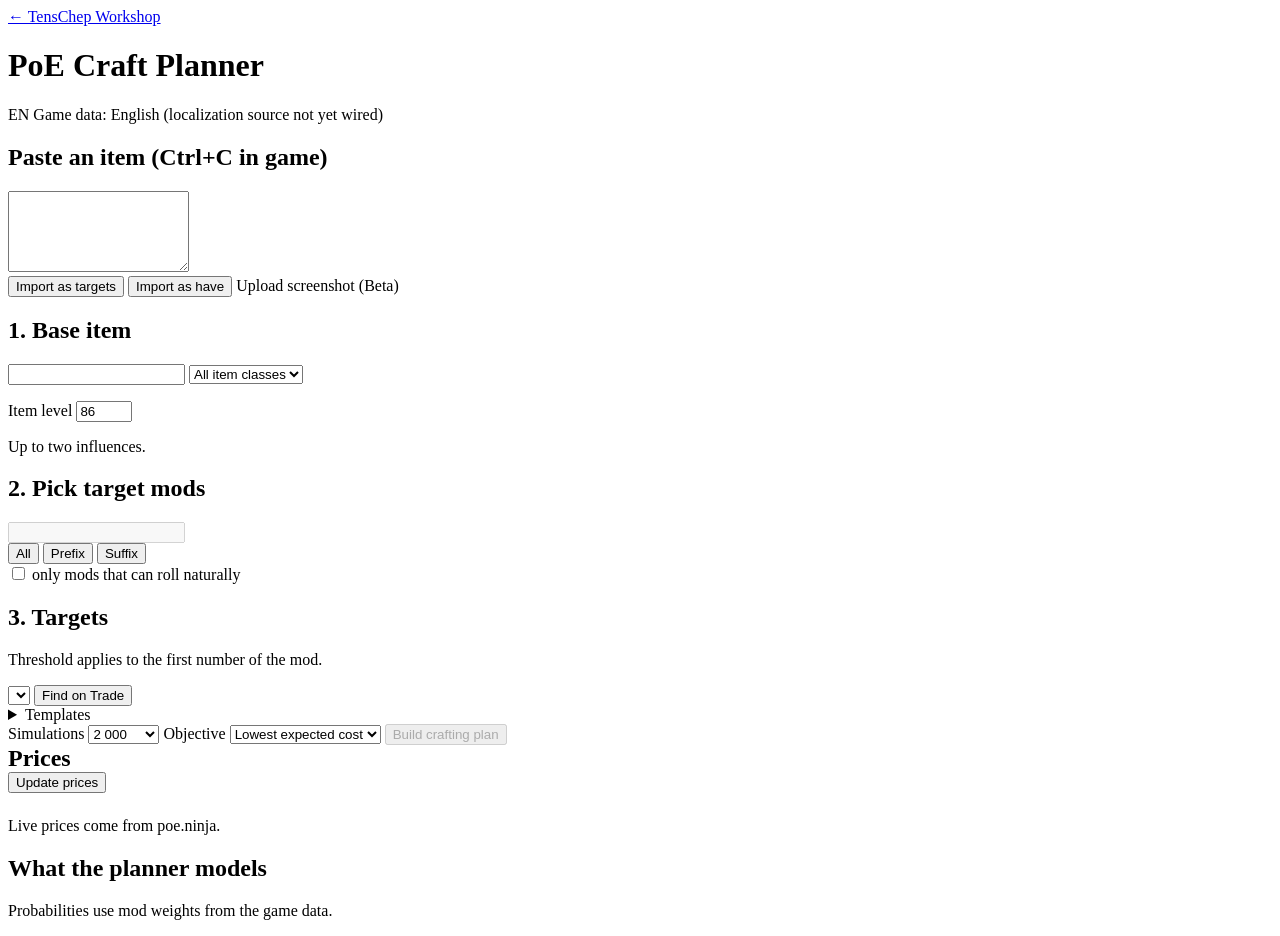
==== poecraft/web/index.html @ 47799829 "fix: validate game data compatibility during staged updates" ====
<!doctype html>
<html lang="en">
<head>
  <meta charset="utf-8">
  <meta name="viewport" content="width=device-width, initial-scale=1">
  <title>PoE Craft Planner</title>
  <link rel="stylesheet" href="/style.css">
</head>
<body>
<header>
  <!-- back to the hub; the brand is never translated -->
  <a class="home-link" href="/" data-i18n-title="nav.home">&larr; TensChep Workshop</a>
  <h1 data-i18n="app.title">PoE Craft Planner</h1>
  <span id="dataInfo" class="muted"></span>
  <span id="priceInfo"></span>
  <div class="lang-box">
    <div id="langSelect" class="lang-select" role="group" aria-label="Language"></div>
    <!-- always visible, in every language: game data is not localized yet (see poecraft/i18n.py game_text) -->
    <div id="gameDataMarker" class="gamedata-marker"><span class="badge en-badge">EN</span>
      <span data-i18n="gamedata.marker">Game data: English (localization source not yet wired)</span></div>
  </div>
</header>

<main>
  <section class="col left">
    <div class="card" id="importCard">
      <h2 data-i18n="import.title">Paste an item (Ctrl+C in game)</h2>
      <textarea id="pasteBox" rows="5" data-i18n-placeholder="import.placeholder" spellcheck="false"></textarea>
      <div class="row wrap">
        <button id="importTargets" data-i18n="import.asTargets">Import as targets</button>
        <button id="importHave" data-i18n="import.asHave">Import as have</button>
        <label class="file-btn"><input type="file" id="ocrFile" accept="image/*" hidden>
          <span data-i18n="import.ocr">Upload screenshot (Beta)</span></label>
      </div>
      <div id="ocrNote" class="hint"></div>
      <div id="importResult"></div>
    </div>
    <div class="card">
      <h2 data-i18n="base.title">1. Base item</h2>
      <input id="baseSearch" type="search" data-i18n-placeholder="base.search.placeholder" autocomplete="off">
      <select id="classFilter"><option value="" data-i18n-text="base.allClasses">All item classes</option></select>
      <ul id="baseResults" class="list"></ul>
      <div id="baseSelected" class="selected hidden"></div>
      <div class="row">
        <label><span data-i18n="base.ilvl">Item level</span> <input id="ilvl" type="number" min="1" max="100" value="86"></label>
      </div>
      <div class="row wrap" id="influences"></div>
      <p class="hint" data-i18n="base.influenceHint">Up to two influences.</p>
    </div>

    <div class="card">
      <h2 data-i18n="mods.title">2. Pick target mods</h2>
      <div class="row">
        <input id="modFilter" type="search" data-i18n-placeholder="mods.filter.placeholder" disabled>
        <div class="tabs" id="affixTabs">
          <button data-affix="" class="active" data-i18n="mods.all">All</button>
          <button data-affix="prefix" data-i18n="mods.prefix">Prefix</button>
          <button data-affix="suffix" data-i18n="mods.suffix">Suffix</button>
        </div>
      </div>
      <label class="check"><input type="checkbox" id="rollOnly"> <span data-i18n="mods.rollOnly">only mods that can roll naturally</span></label>
      <ul id="families" class="list families"></ul>
    </div>
  </section>

  <section class="col right">
    <div class="card">
      <h2 data-i18n="targets.title">3. Targets</h2>
      <p class="hint" data-i18n="targets.hint">Threshold applies to the first number of the mod.</p>
      <ul id="targets" class="list targets"></ul>
      <div id="haveList"></div>
      <div class="row wrap tools">
        <select id="tradeLeague" aria-label="League"></select>
        <button id="tradeBtn" data-i18n="trade.button">Find on Trade</button>
      </div>
      <div id="tradeResult"></div>
      <details class="templates">
        <summary data-i18n="tpl.title">Templates</summary>
        <div class="row wrap">
          <select id="tplSelect"></select>
          <button id="tplLoad" data-i18n="tpl.load">Load</button>
          <button id="tplDelete" data-i18n="tpl.delete">Delete</button>
        </div>
        <div class="row wrap">
          <input id="tplName" type="text" data-i18n-placeholder="tpl.namePlaceholder">
          <button id="tplSave" data-i18n="tpl.save">Save as template</button>
        </div>
        <p class="hint" data-i18n="tpl.hint">Stored in this browser only.</p>
        <div id="tplResult"></div>
      </details>
      <div class="row">
        <label><span data-i18n="run.sims">Simulations</span> <select id="sims">
          <option value="0" data-i18n-text="run.simsOff">off (fast)</option>
          <option value="2000" selected>2 000</option>
          <option value="5000">5 000</option>
          <option value="20000">20 000</option>
          <option value="100000">100 000</option>
        </select></label>
        <label><span data-i18n="run.objective">Objective</span> <select id="objective">
          <option value="min_cost" selected data-i18n-text="objective.min_cost">Lowest expected cost</option>
          <option value="min_attempts" data-i18n-text="objective.min_attempts">Fewest applications</option>
          <option value="min_variance" data-i18n-text="objective.min_variance">Lowest bad-luck cost</option>
        </select></label>
        <button id="planBtn" class="primary" disabled data-i18n="run.build">Build crafting plan</button>
      </div>
    </div>

    <div id="result"></div>

    <div class="card">
      <div class="row" style="margin-top:0">
        <h2 style="margin:0" data-i18n="prices.title">Prices</h2>
        <button id="priceBtn" style="margin-left:auto" data-i18n="prices.update">Update prices</button>
      </div>
      <div id="priceStatus" class="meta" style="margin-top:8px"></div>
      <div class="table-wrap"><table id="priceTable"></table></div>
      <p class="hint" data-i18n="prices.hint">Live prices come from poe.ninja.</p>
    </div>

    <div class="card">
      <h2 data-i18n="features.title">What the planner models</h2>
      <ul id="features" class="features"></ul>
      <p class="hint" data-i18n="features.hint">Probabilities use mod weights from the game data.</p>
    </div>
  </section>
</main>

<script src="/app.js"></script>
</body>
</html>
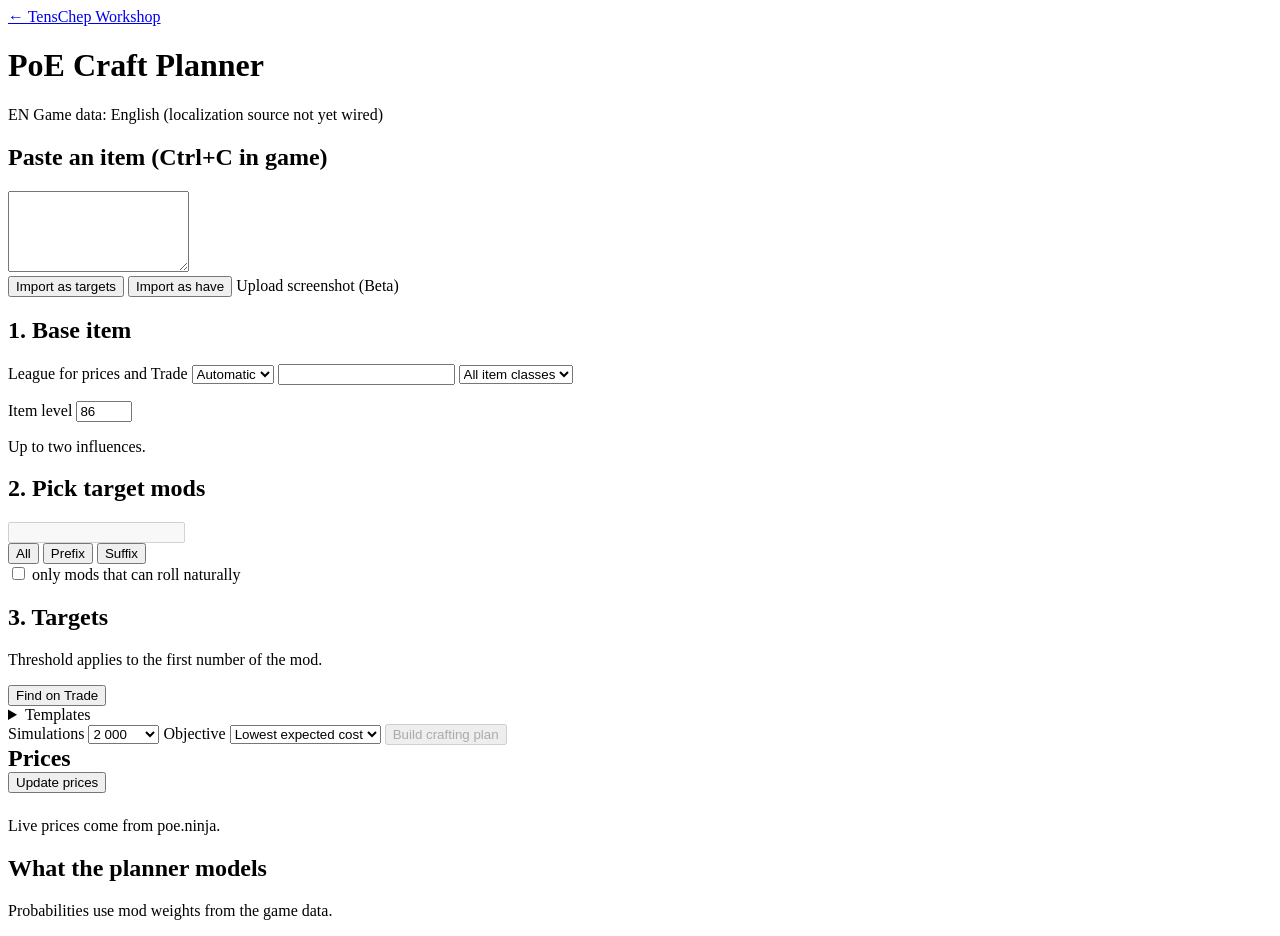
==== commit 3fdd893f: "fix: align planner league selection and improve route presentation" ====
--- a/poecraft/web/index.html
+++ b/poecraft/web/index.html
@@ -6,7 +6,7 @@
   <title>PoE Craft Planner</title>
   <link rel="stylesheet" href="/style.css">
 </head>
-<body>
+<body class="planner">
 <header>
   <!-- back to the hub; the brand is never translated -->
   <a class="home-link" href="/" data-i18n-title="nav.home">&larr; TensChep Workshop</a>
@@ -37,6 +37,9 @@
     </div>
     <div class="card">
       <h2 data-i18n="base.title">1. Base item</h2>
+      <label class="league-field"><span data-i18n="planner.league">League for prices and Trade</span>
+        <select id="tradeLeague" aria-label="League"><option value="" data-i18n="planner.autoLeague">Automatic</option></select>
+      </label>
       <input id="baseSearch" type="search" data-i18n-placeholder="base.search.placeholder" autocomplete="off">
       <select id="classFilter"><option value="" data-i18n-text="base.allClasses">All item classes</option></select>
       <ul id="baseResults" class="list"></ul>
@@ -70,7 +73,6 @@
       <ul id="targets" class="list targets"></ul>
       <div id="haveList"></div>
       <div class="row wrap tools">
-        <select id="tradeLeague" aria-label="League"></select>
         <button id="tradeBtn" data-i18n="trade.button">Find on Trade</button>
       </div>
       <div id="tradeResult"></div>
@@ -88,7 +90,7 @@
         <p class="hint" data-i18n="tpl.hint">Stored in this browser only.</p>
         <div id="tplResult"></div>
       </details>
-      <div class="row">
+      <div class="row wrap">
         <label><span data-i18n="run.sims">Simulations</span> <select id="sims">
           <option value="0" data-i18n-text="run.simsOff">off (fast)</option>
           <option value="2000" selected>2 000</option>
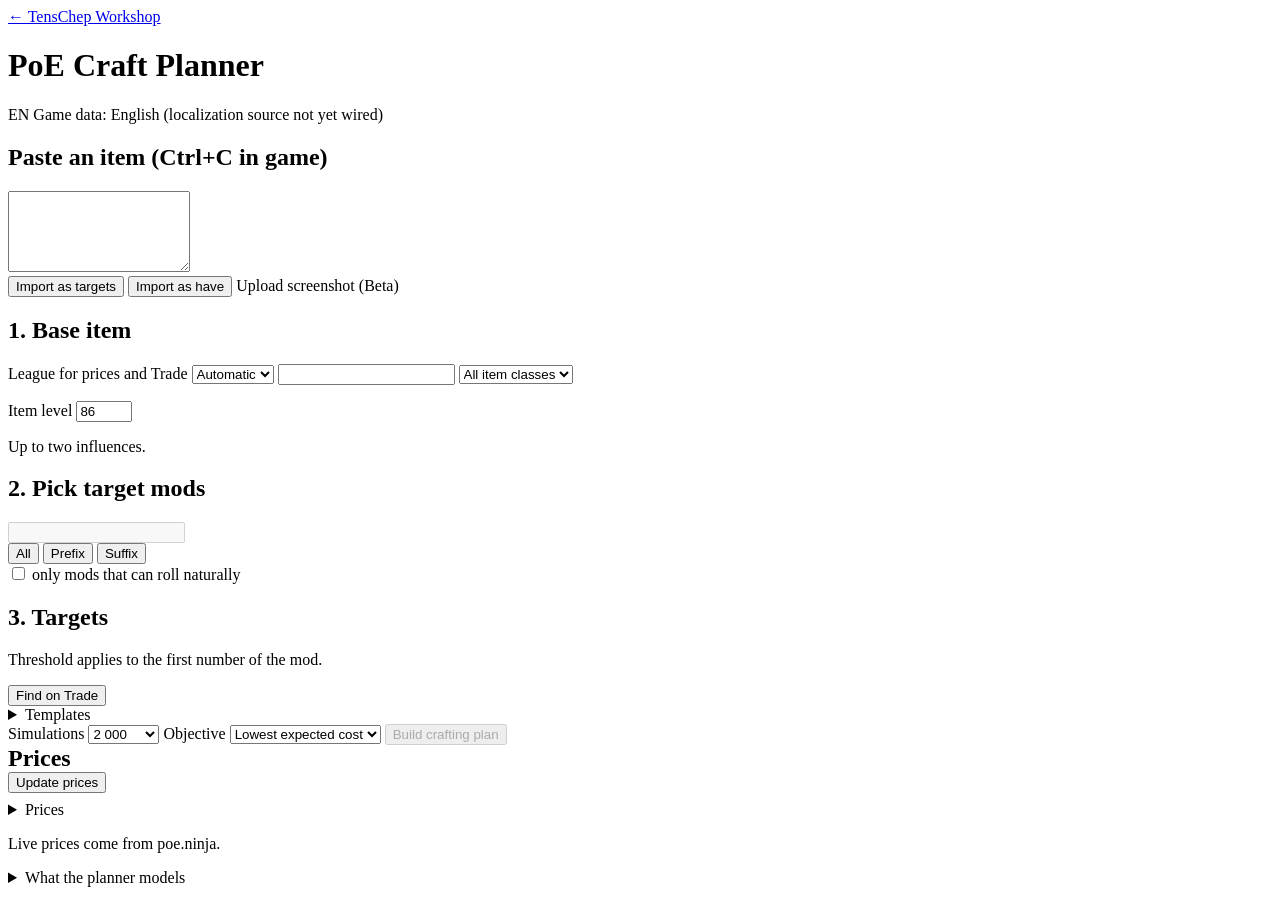
==== commit dffc98da: "ui: prioritize craft routes and simplify result presentation" ====
--- a/poecraft/web/index.html
+++ b/poecraft/web/index.html
@@ -115,15 +115,14 @@
         <button id="priceBtn" style="margin-left:auto" data-i18n="prices.update">Update prices</button>
       </div>
       <div id="priceStatus" class="meta" style="margin-top:8px"></div>
-      <div class="table-wrap"><table id="priceTable"></table></div>
+      <details class="reference"><summary data-i18n="prices.title">Prices</summary><div class="table-wrap"><table id="priceTable"></table></div></details>
       <p class="hint" data-i18n="prices.hint">Live prices come from poe.ninja.</p>
     </div>
 
-    <div class="card">
-      <h2 data-i18n="features.title">What the planner models</h2>
+    <details class="card reference"><summary data-i18n="features.title">What the planner models</summary>
       <ul id="features" class="features"></ul>
       <p class="hint" data-i18n="features.hint">Probabilities use mod weights from the game data.</p>
-    </div>
+    </details>
   </section>
 </main>
 
